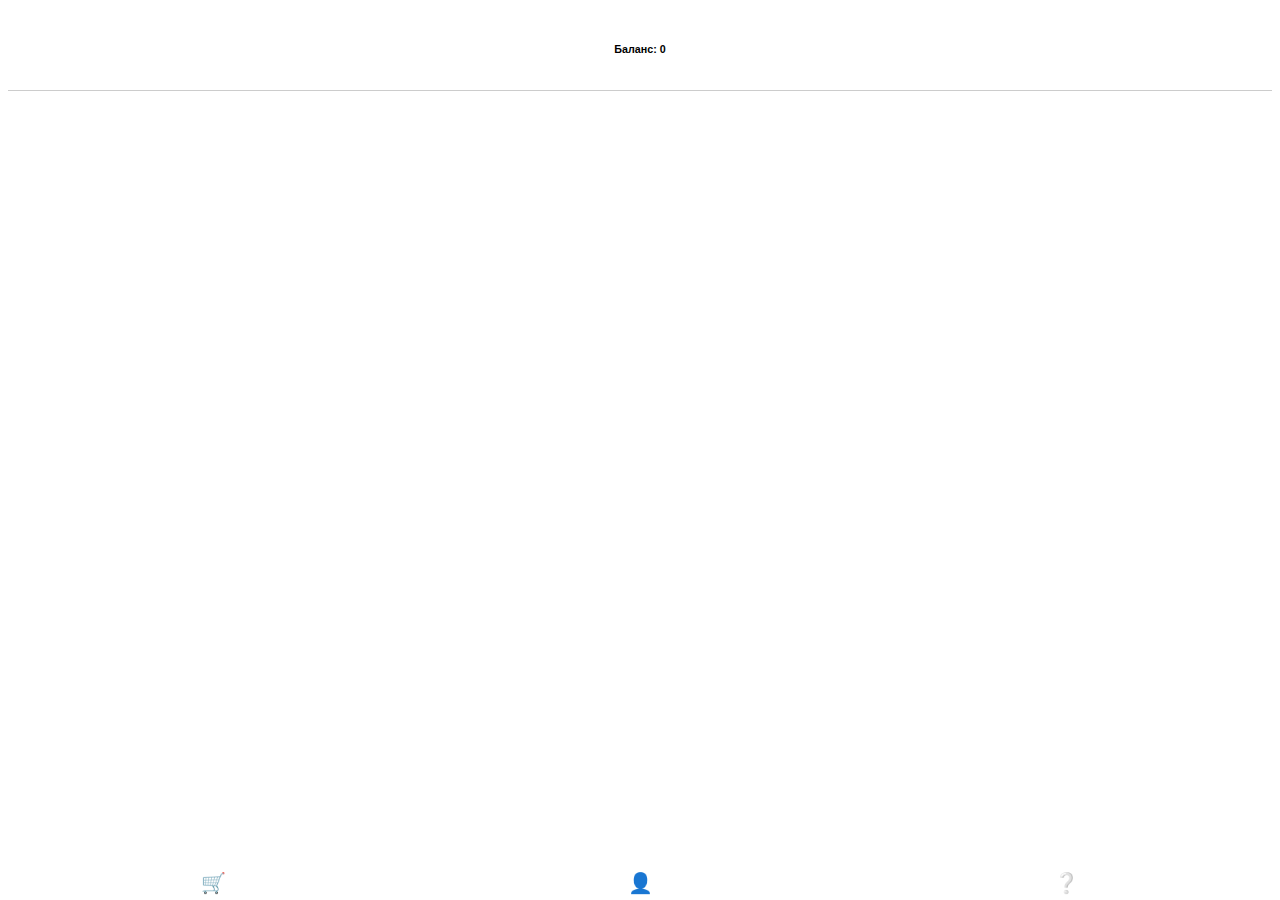
==== index.html @ e1253e89 "Update index.html" ====
<!DOCTYPE html>
<html>
  <head>
    <meta charset="utf-8">
    <title>Test</title>
    <link href="style.css" rel="stylesheet">
  </head>
  <body>
    <div class="header">
      <h6 id="userBalance">Баланс: 0</h6>
    </div>
    <div class="footer">
      <button id="marketBtn" class="footer-btn">🛒</button>
      <button id="profileBtn" class="footer-btn">👤</button>
      <button id="infoBtn" class="footer-btn">❔</button>
    </div>
    <div id="mainContent"></div>
    <script src="https://telegram.org/js/telegram-web-app.js"></script>
    <script src="js/main.js"></script>
  </body>
</html>
---- style.css ----
body {
    font-family: 'Montserrat', sans-serif;
    color: var(--tg-theme-text-color);
    background: var(--tg-theme-bg-color);
}

.footer {
    position: fixed;
    bottom: 0;
    left: 0;
    width: 100%;
    display: flex;
    justify-content: space-between;
    background: var(--tg-theme-bg-color);
    margin: 0;
}

.footer-btn {
    border: 0;
    border-radius: 0;
    height: 35px;
    width: 33.3333%;
    font-size: 20px;
    font-weight: 508;
    cursor: pointer;
    transition: all 500ms ease;
    color: var(--tg-theme-text-color);
    background: var(--tg-theme-bg-color);
    box-sizing: border-box;
}

.footer-btn:hover {
    background: var(--tg-theme-secondary-bg-color);
}

button {
    border: 0;
    border-radius: 5px;
    margin-top: 50px;
    height: 60px;
    width: 200px;
    font-size: 20px;
    font-weight: 508;
    cursor: pointer;
    transition: all 500ms ease;
    color: #f5f5f5;
    background: #5288C1;
}

button:hover {
    background: var(--tg-theme-secondary-bg-color);
}

.header {
    text-align: center;
    border-bottom: 1px solid #ccc;
    padding: 10px 0;
}
  
.profile {
    text-align: center;
    margin-top: 20px;
}
  
.avatar {
    width: 100px;
    height: 100px;
    border-radius: 50%;
}
  
h2 {
    margin-top: 10px;
}
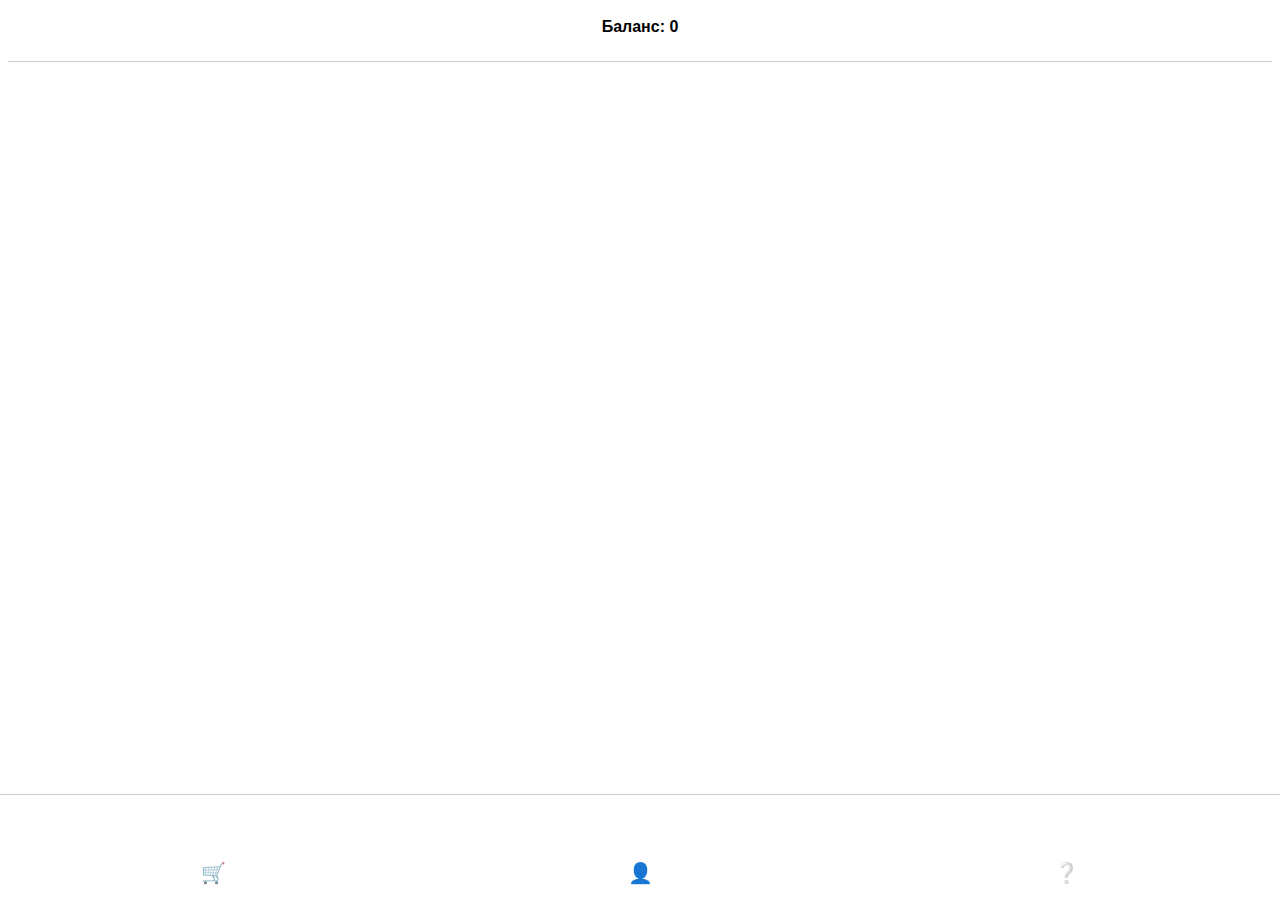
==== commit 464b62b9: "Update index.html" ====
--- a/index.html
+++ b/index.html
@@ -7,7 +7,7 @@
   </head>
   <body>
     <div class="header">
-      <h6 id="userBalance">Баланс: 0</h6>
+      <h4 id="userBalance">Баланс: 0</h4>
     </div>
     <div class="footer">
       <button id="marketBtn" class="footer-btn">🛒</button>
--- a/style.css
+++ b/style.css
@@ -5,6 +5,8 @@
 }
 
 .footer {
+    border-top: 1px solid #ccc;
+    padding: 10px 0;
     position: fixed;
     bottom: 0;
     left: 0;
@@ -55,6 +57,12 @@
     text-align: center;
     border-bottom: 1px solid #ccc;
     padding: 10px 0;
+    height: 33px; /* Уменьшение высоты в 3 раза */
+  }
+  
+
+h4 {
+    margin: 0;
 }
   
 .profile {
@@ -67,7 +75,7 @@
     height: 100px;
     border-radius: 50%;
 }
-  
+
 h2 {
     margin-top: 10px;
 }
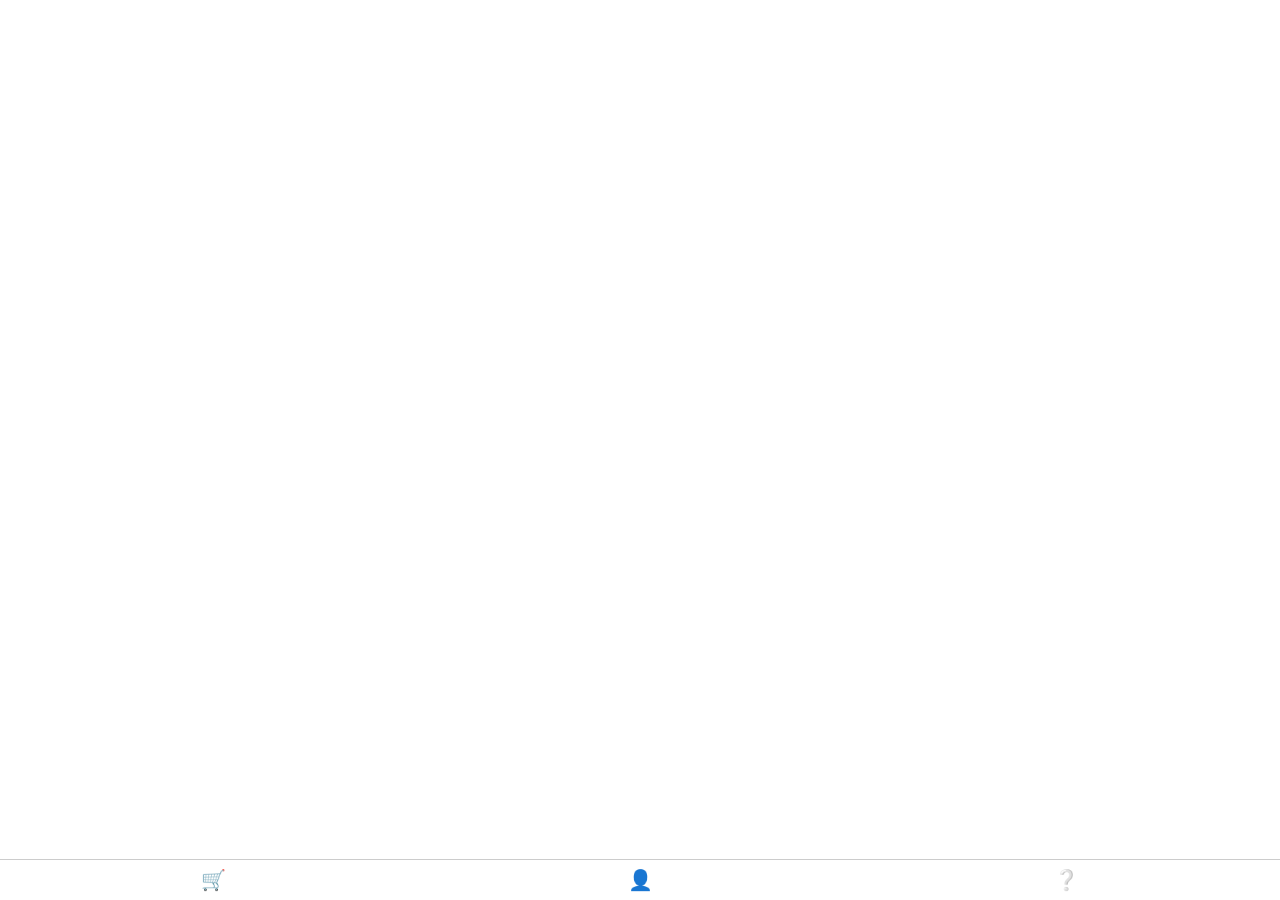
==== commit ef9715a0: "Update index.html" ====
--- a/index.html
+++ b/index.html
@@ -6,9 +6,6 @@
     <link href="style.css" rel="stylesheet">
   </head>
   <body>
-    <div class="header">
-      <h4 id="userBalance">Баланс: 0</h4>
-    </div>
     <div class="footer">
       <button id="marketBtn" class="footer-btn">🛒</button>
       <button id="profileBtn" class="footer-btn">👤</button>
--- a/style.css
+++ b/style.css
@@ -6,7 +6,6 @@
 
 .footer {
     border-top: 1px solid #ccc;
-    padding: 10px 0;
     position: fixed;
     bottom: 0;
     left: 0;
@@ -15,12 +14,13 @@
     justify-content: space-between;
     background: var(--tg-theme-bg-color);
     margin: 0;
+    height: 40px;
 }
 
 .footer-btn {
     border: 0;
     border-radius: 0;
-    height: 35px;
+    height: 100%;
     width: 33.3333%;
     font-size: 20px;
     font-weight: 508;
@@ -29,13 +29,16 @@
     color: var(--tg-theme-text-color);
     background: var(--tg-theme-bg-color);
     box-sizing: border-box;
+    display: flex;
+    align-items: center;
+    justify-content: center;
 }
 
 .footer-btn:hover {
     background: var(--tg-theme-secondary-bg-color);
 }
 
-button {
+.btn {
     border: 0;
     border-radius: 5px;
     margin-top: 50px;
@@ -49,17 +52,9 @@
     background: #5288C1;
 }
 
-button:hover {
+.btn:hover {
     background: var(--tg-theme-secondary-bg-color);
 }
-
-.header {
-    text-align: center;
-    border-bottom: 1px solid #ccc;
-    padding: 10px 0;
-    height: 33px; /* Уменьшение высоты в 3 раза */
-  }
-  
 
 h4 {
     margin: 0;
@@ -69,13 +64,3 @@
     text-align: center;
     margin-top: 20px;
 }
-  
-.avatar {
-    width: 100px;
-    height: 100px;
-    border-radius: 50%;
-}
-
-h2 {
-    margin-top: 10px;
-}
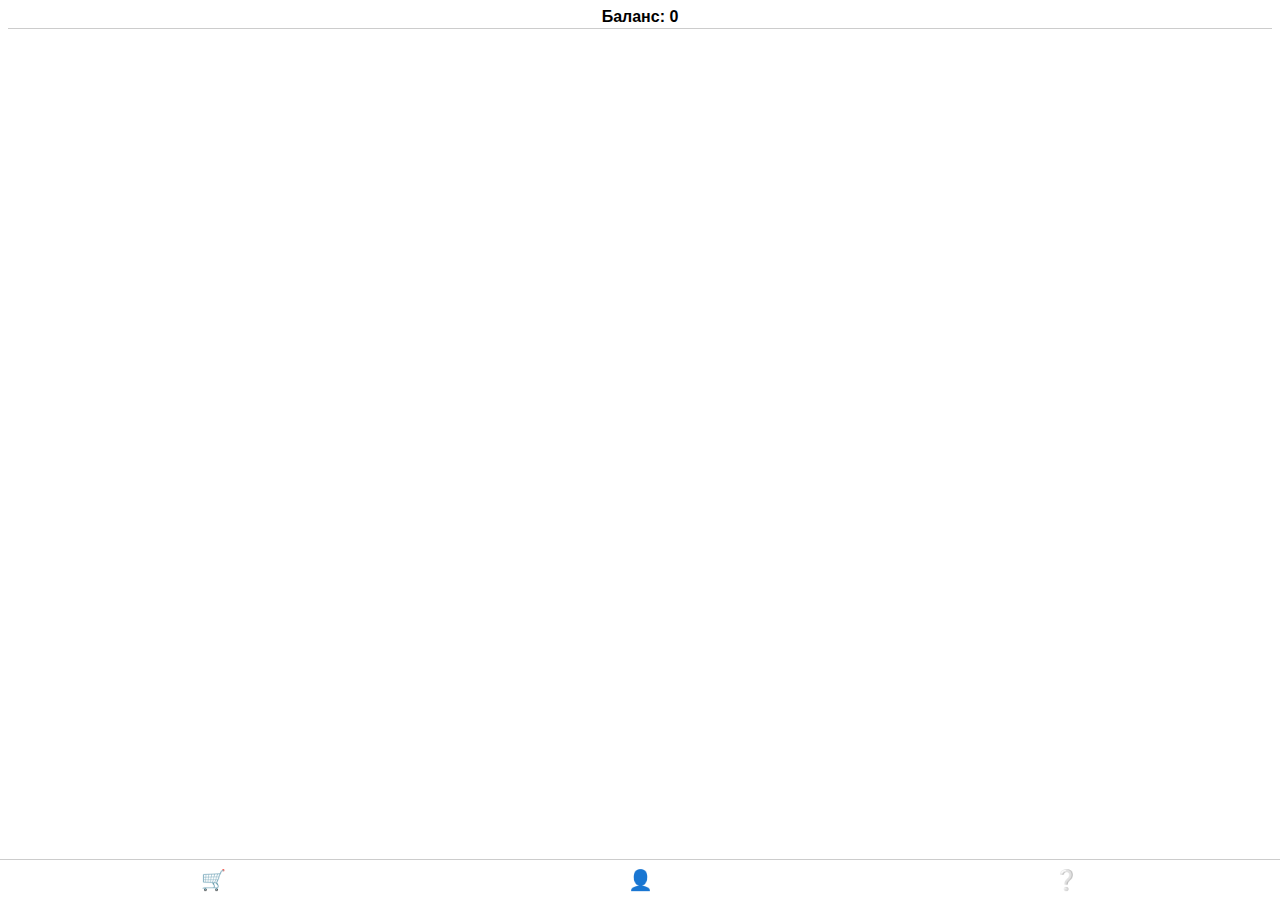
==== commit f359b923: "Update index.html" ====
--- a/index.html
+++ b/index.html
@@ -6,6 +6,9 @@
     <link href="style.css" rel="stylesheet">
   </head>
   <body>
+    <div class="header">
+      <h4 id="userBalance">Баланс: 0</h4>
+    </div>
     <div class="footer">
       <button id="marketBtn" class="footer-btn">🛒</button>
       <button id="profileBtn" class="footer-btn">👤</button>
--- a/style.css
+++ b/style.css
@@ -56,6 +56,12 @@
     background: var(--tg-theme-secondary-bg-color);
 }
 
+.header {
+    text-align: center;
+    border-bottom: 1px solid #ccc;
+    height: 20px;
+}
+
 h4 {
     margin: 0;
 }
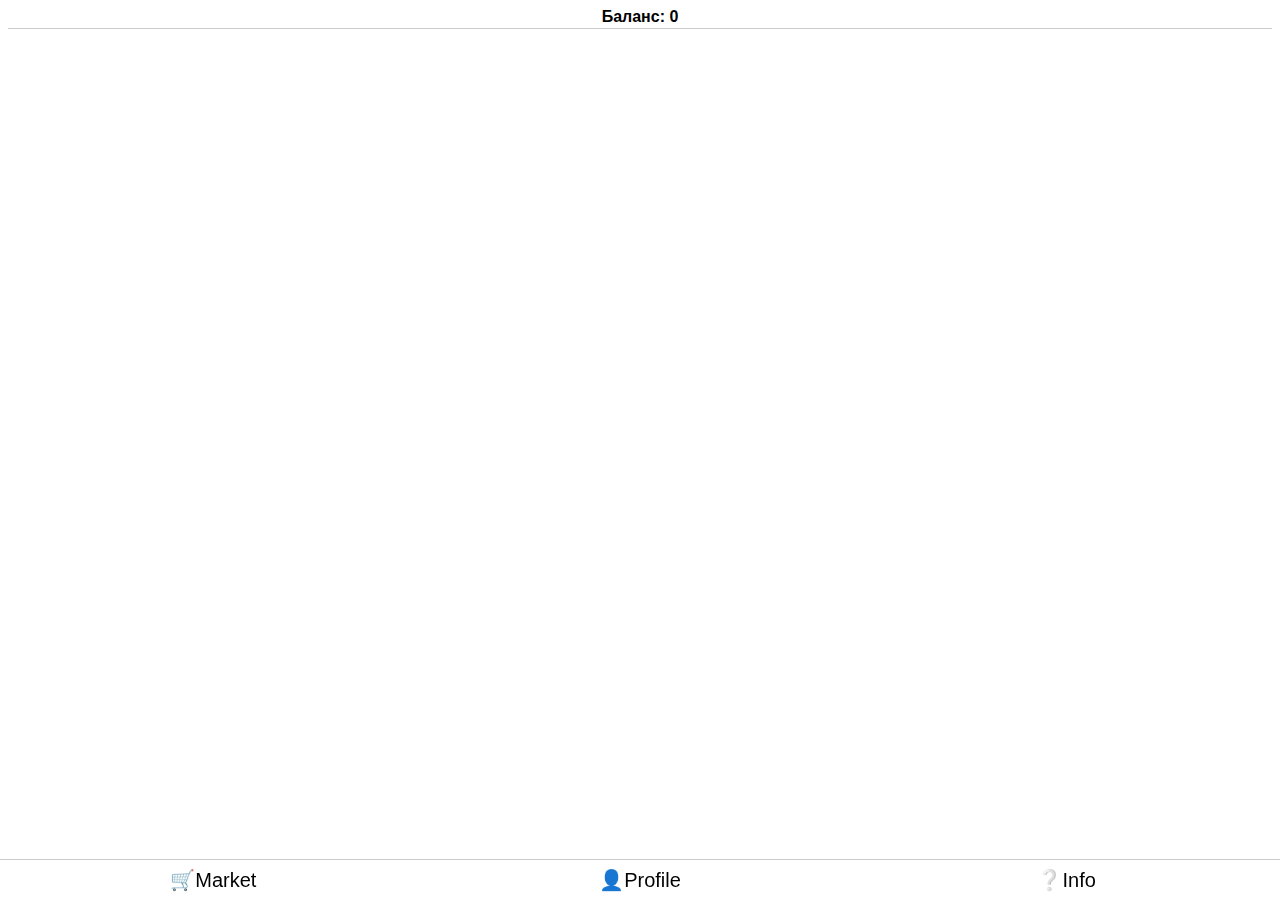
==== commit 01e37234: "Update index.html" ====
--- a/index.html
+++ b/index.html
@@ -10,9 +10,9 @@
       <h4 id="userBalance">Баланс: 0</h4>
     </div>
     <div class="footer">
-      <button id="marketBtn" class="footer-btn">🛒</button>
-      <button id="profileBtn" class="footer-btn">👤</button>
-      <button id="infoBtn" class="footer-btn">❔</button>
+      <button class="footer-btn" id="marketBtn"><span class="icon">🛒</span> Market</button>
+      <button class="footer-btn" id="profileBtn"><span class="icon">👤</span> Profile</button>
+      <button class="footer-btn" id="infoBtn"><span class="icon">❔</span> Info</button>
     </div>
     <div id="mainContent"></div>
     <script src="https://telegram.org/js/telegram-web-app.js"></script>
--- a/style.css
+++ b/style.css
@@ -65,7 +65,7 @@
 h4 {
     margin: 0;
 }
-  
+
 .profile {
     text-align: center;
     margin-top: 20px;
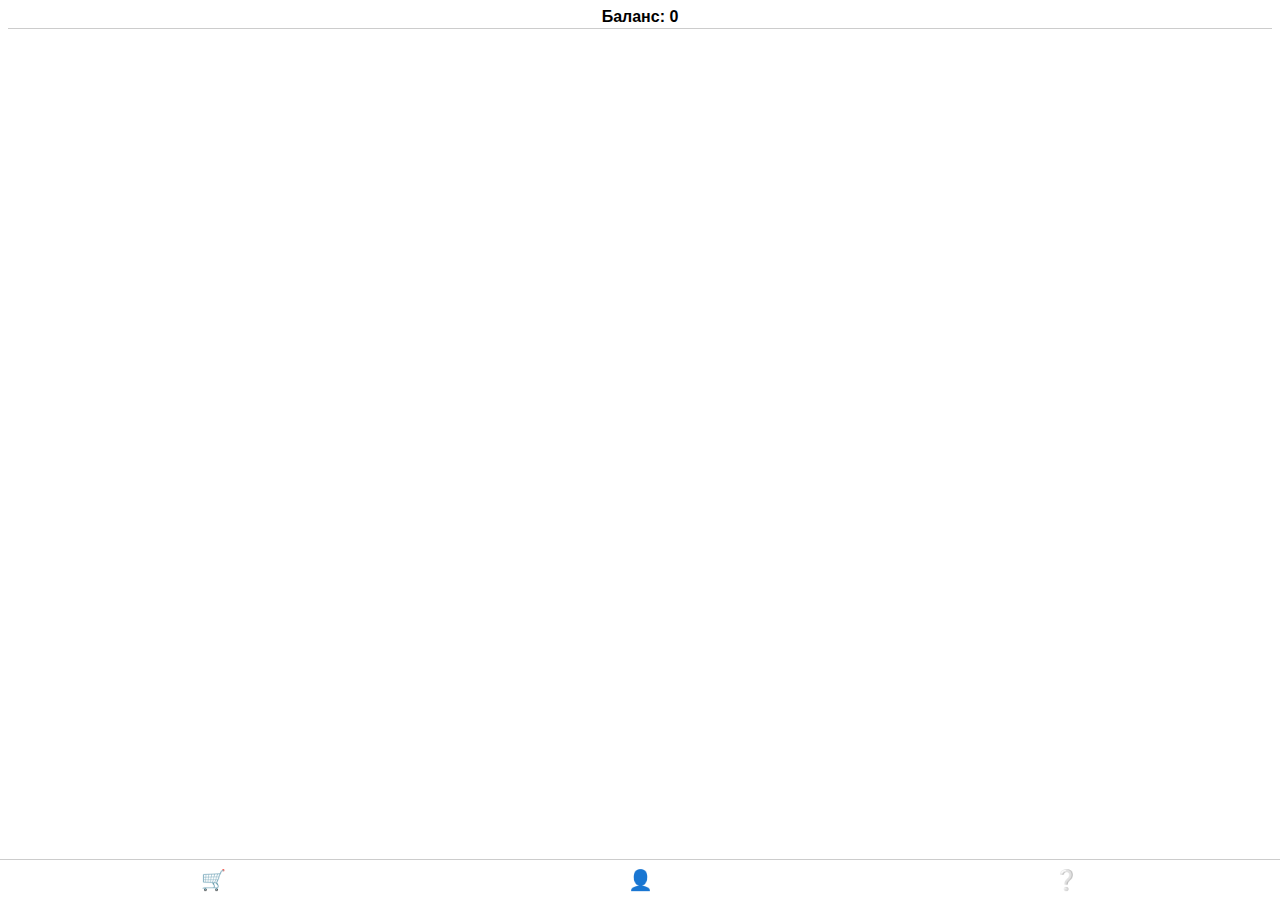
==== commit c6c58066: "Update index.html" ====
--- a/index.html
+++ b/index.html
@@ -10,9 +10,9 @@
       <h4 id="userBalance">Баланс: 0</h4>
     </div>
     <div class="footer">
-      <button class="footer-btn" id="marketBtn"><span class="icon">🛒</span> Market</button>
-      <button class="footer-btn" id="profileBtn"><span class="icon">👤</span> Profile</button>
-      <button class="footer-btn" id="infoBtn"><span class="icon">❔</span> Info</button>
+      <button class="footer-btn" id="marketBtn"><span class="icon">🛒</span></button>
+      <button class="footer-btn" id="profileBtn"><span class="icon">👤</span></button>
+      <button class="footer-btn" id="infoBtn"><span class="icon">❔</span></button>
     </div>
     <div id="mainContent"></div>
     <script src="https://telegram.org/js/telegram-web-app.js"></script>
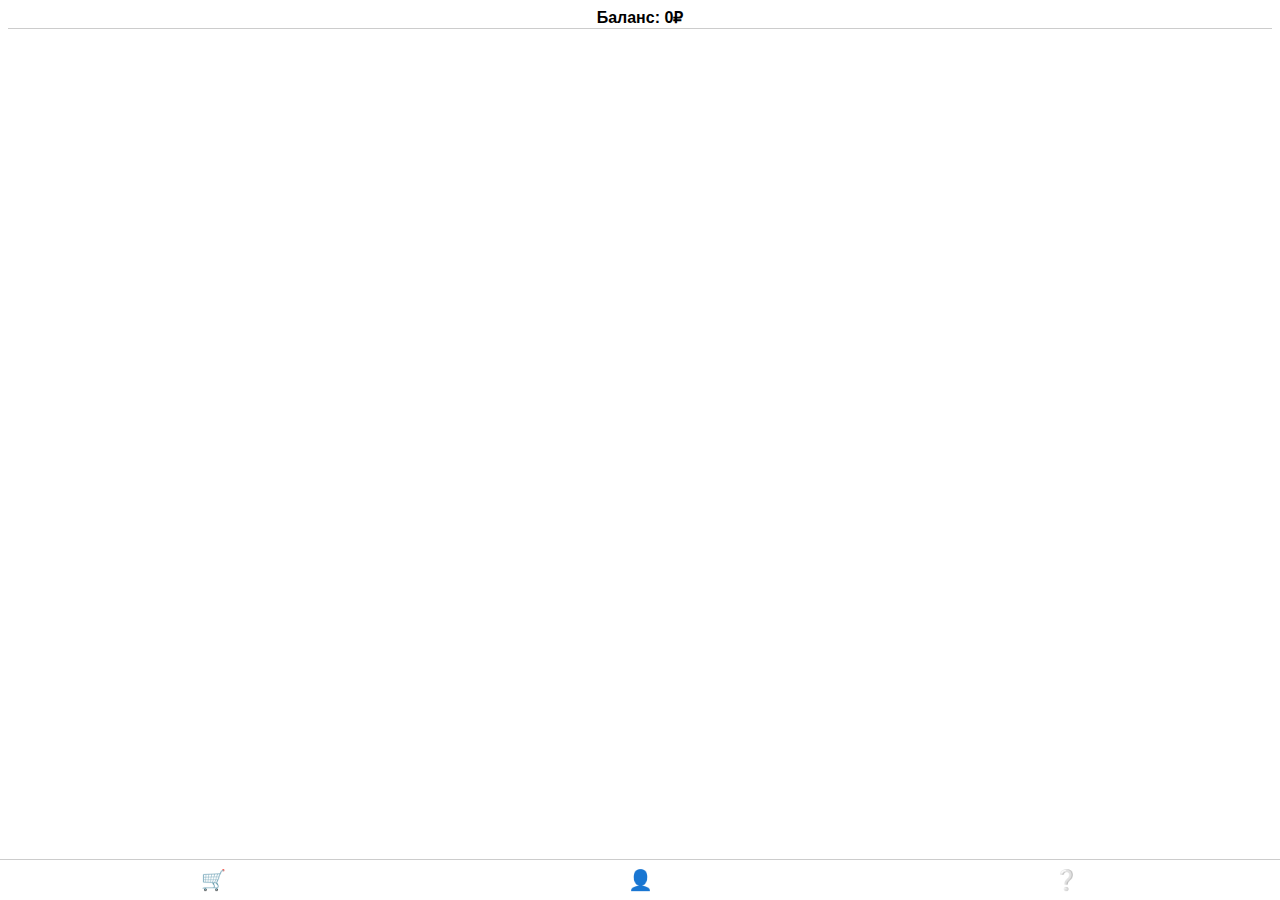
==== commit 13550ed7: "Update index.html" ====
--- a/index.html
+++ b/index.html
@@ -7,12 +7,12 @@
   </head>
   <body>
     <div class="header">
-      <h4 id="userBalance">Баланс: 0</h4>
+      <h4 id="userBalance">Баланс: 0₽</h4>
     </div>
     <div class="footer">
-      <button class="footer-btn" id="marketBtn"><span class="icon">🛒</span></button>
-      <button class="footer-btn" id="profileBtn"><span class="icon">👤</span></button>
-      <button class="footer-btn" id="infoBtn"><span class="icon">❔</span></button>
+      <button id="marketBtn" class="footer-btn">🛒</button>
+      <button id="profileBtn" class="footer-btn">👤</button>
+      <button id="infoBtn" class="footer-btn">❔</button>
     </div>
     <div id="mainContent"></div>
     <script src="https://telegram.org/js/telegram-web-app.js"></script>
--- a/style.css
+++ b/style.css
@@ -65,7 +65,7 @@
 h4 {
     margin: 0;
 }
-
+  
 .profile {
     text-align: center;
     margin-top: 20px;
